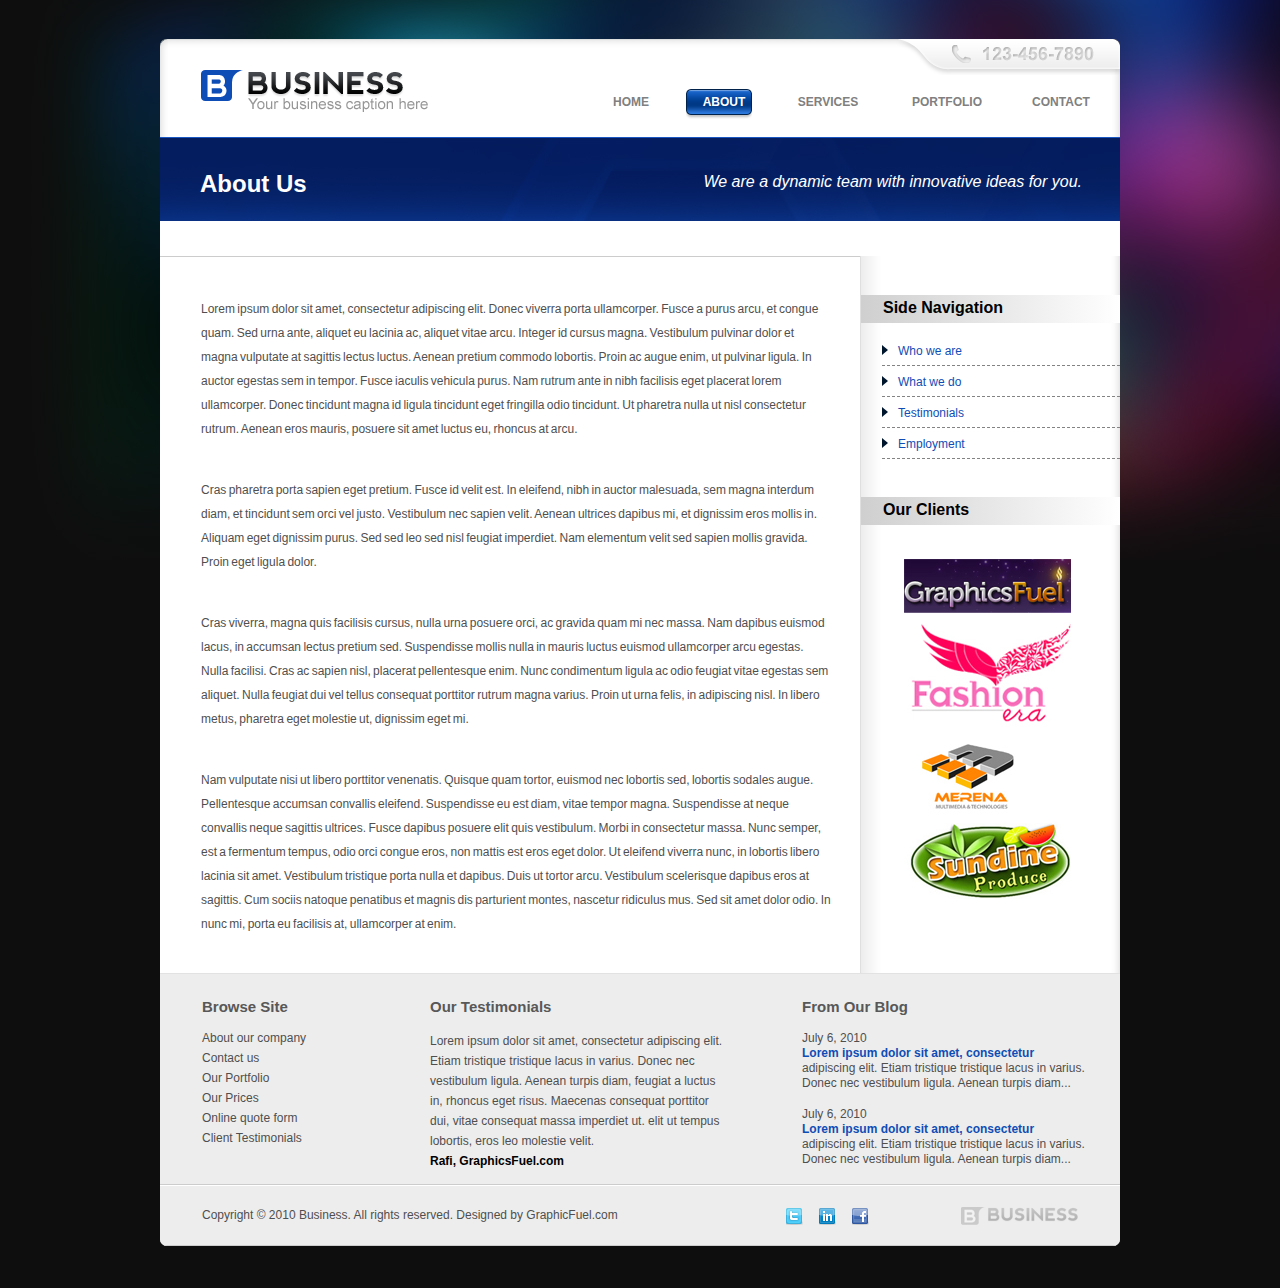
==== professional_business/about.html @ 419b904a "one" ====
<!DOCTYPE html>

<html>
<head>
    <meta content="text/html; charset=utf-8" http-equiv="content-type">

    <title>about</title>
    <link href="css/style.css" rel="stylesheet" type="text/css">
    <script src="js/jquery-1.11.1.min.js" type="text/javascript"></script>
</head>

<body>
<div class="wrap">
    <div class="nav-content">
        <div class="nav-r">
            <div class="nav-l">
                <img alt="logo" class="logo" src="images/logo.gif">
                <img alt="logo" class="tel" src="images/tel.png">

                <ul>
                    <li><a class="a1" style="background: none;color: #808080;" href="#">HOME</a></li>

                    <li><a class="a2" style='background: url("images/nav_bg_home.png") no-repeat;color:#fff;' href="#">ABOUT</a></li>

                    <li><a class="a3" href="#">SERVICES</a></li>

                    <li><a class="a4" href="#">PORTFOLIO</a></li>

                    <li><a class="a5" href="#">CONTACT</a></li>
                </ul>
            </div>
        </div>
    </div>

    <div class="header-up">
        <h2>About Us</h2>
        <span>We are a dynamic team with innovative ideas for you.</span>
    </div>

    <div class="content">
            <div class="artical">
                <p>Lorem ipsum dolor sit amet, consectetur adipiscing elit. Donec viverra porta ullamcorper. Fusce a purus arcu, et congue quam. Sed urna ante, aliquet eu lacinia ac, aliquet vitae arcu. Integer id cursus magna. Vestibulum pulvinar dolor et magna vulputate at sagittis lectus luctus. Aenean pretium commodo lobortis. Proin ac augue enim, ut pulvinar ligula. In auctor egestas sem in tempor. Fusce iaculis vehicula purus. Nam rutrum ante in nibh facilisis eget placerat lorem ullamcorper. Donec tincidunt magna id ligula tincidunt eget fringilla odio tincidunt. Ut pharetra nulla ut nisl consectetur rutrum. Aenean eros mauris, posuere sit amet luctus eu, rhoncus at arcu.
                <p>Cras pharetra porta sapien eget pretium. Fusce id velit est. In eleifend, nibh in auctor malesuada, sem magna interdum diam, et tincidunt sem orci vel justo. Vestibulum nec sapien velit. Aenean ultrices dapibus mi, et dignissim eros mollis in. Aliquam eget dignissim purus. Sed sed leo sed nisl feugiat imperdiet. Nam elementum velit sed sapien mollis gravida. Proin eget ligula dolor.</p>
                <p>Cras viverra, magna quis facilisis cursus, nulla urna posuere orci, ac gravida quam mi nec massa. Nam dapibus euismod lacus, in accumsan lectus pretium sed. Suspendisse mollis nulla in mauris luctus euismod ullamcorper arcu egestas. Nulla facilisi. Cras ac sapien nisl, placerat pellentesque enim. Nunc condimentum ligula ac odio feugiat vitae egestas sem aliquet. Nulla feugiat dui vel tellus consequat porttitor rutrum magna varius. Proin ut urna felis, in adipiscing nisl. In libero metus, pharetra eget molestie ut, dignissim eget mi.</p>
                <p>Nam vulputate nisi ut libero porttitor venenatis. Quisque quam tortor, euismod nec lobortis sed, lobortis sodales augue. Pellentesque accumsan convallis eleifend. Suspendisse eu est diam, vitae tempor magna. Suspendisse at neque convallis neque sagittis ultrices. Fusce dapibus posuere elit quis vestibulum. Morbi in consectetur massa. Nunc semper, est a fermentum tempus, odio orci congue eros, non mattis est eros eget dolor. Ut eleifend viverra nunc, in lobortis libero lacinia sit amet. Vestibulum tristique porta nulla et dapibus. Duis ut tortor arcu. Vestibulum scelerisque dapibus eros at sagittis. Cum sociis natoque penatibus et magnis dis parturient montes, nascetur ridiculus mus. Sed sit amet dolor odio. In nunc mi, porta eu facilisis at, ullamcorper at enim. </p></p>
            </div>
            <div class="options">
                <h4>Side Navigation</h4>
                <ul class="center-c-ul">
                    <li><em></em><a href="">Who we are</a> </li>
                    <li><em></em><a href=""> What we do</a> </li>
                    <li><em></em><a href=""> Testimonials</a> </li>
                    <li><em></em><a href=""> Employment</a> </li>
                </ul>
                <h4>Our Clients</h4>
                <img src="images/clients.jpg" alt="clients" class="clients-img"/>
            </div>
    </div>

    <div class="footer">
        <div class="footer-l clearfix">
            <span>
                Browse Site
            </span>
            <p>About our company</p>
            <p>Contact us</p>
            <p>Our Portfolio</p>
            <p>Our Prices</p>
            <p>Online quote form</p>
            <p>Client Testimonials</p>
        </div>
        <div class="footer-c clearfix">
            <span>
                Our Testimonials
            </span>
            <p>
                Lorem ipsum dolor sit amet, consectetur adipiscing elit. Etiam tristique tristique lacus in varius.
                Donec nec vestibulum ligula. Aenean turpis diam, feugiat a luctus in, rhoncus eget risus. Maecenas
                consequat porttitor dui, vitae consequat massa imperdiet ut. elit ut tempus lobortis,
                eros leo molestie velit.
            </p>
            <p><b>Rafi, GraphicsFuel.com</b></p>
        </div>
        <div class="footer-r clearfix">
            <span>
                From Our Blog
            </span>
            <p>July 6, 2010</p>
            <p><b>Lorem ipsum dolor sit amet, consectetur</b></p>
            <p class="margin-btm">adipiscing elit. Etiam tristique tristique lacus in varius. Donec nec vestibulum ligula. Aenean turpis diam...</p>
            <p>July 6, 2010</p>
            <p><b>Lorem ipsum dolor sit amet, consectetur</b></p>
            <p>adipiscing elit. Etiam tristique tristique lacus in varius. Donec nec vestibulum ligula. Aenean turpis diam...</p>

        </div>
        <div class="footer-btm">
            <span class="clearfix">Copyright © 2010 Business. All rights reserved. Designed by GraphicFuel.com</span>
            <a href="#" class="cmn-t"></a>
            <a href="#" class="cmn-in"></a>
            <a href="#" class="cmn-f"></a>
        </div>
    </div>
</div>
</body>
</html>
---- professional_business/css/style.css ----
*{margin:0;padding:0;}
a{text-decoration:none;}
ol,ul{list-style:none;}
img{border:none;}
body{background:#0e0e0e url("../images/bg.jpg") no-repeat;font-family: 'arial';}
.clearfix:after {
    clear: both;
    content: " ";
    display: block;
    height: 0;
}
.clearfix{zoom: 1;}
.wrap{width: 960px;background: #fff;margin: 39px auto 0;border-radius:7px;overflow: hidden;margin-bottom: 42px; }

.nav-content,.nav-r,.nav-l{width: 100%;height: 98px;}
.nav-content{border-bottom: 1px solid #1a57c3;background:url("../images/nav_bg.png") repeat-x 0 -98px;}
.nav-r{background:url("../images/nav_bg.png") no-repeat;}
.nav-l{background:url("../images/nav_bg.png") no-repeat right -196px;position: relative;}
.nav-content .logo{left: 41px;top: 31px;position: absolute;}
.nav-content .tel{position:absolute;top:0;right: 0;}
.nav-l ul{width: 522px;float: right;margin-top: 50px;}
.nav-l li{float: left;height: 30px;}
.nav-l a{font-size: 12px;font-weight: bold;display: block;height: 24px;text-align: center;
    padding-top: 6px;}
.a1{width: 66px;margin-right: 22px;background: url("../images/nav_bg_home.png") no-repeat;color: #fff;}
.a2{width: 76px;margin-right: 20px;color: #808080;}
.a3{width: 92px;margin-right: 22px;color: #808080;}
.a4{width: 102px;margin-right: 18px;color: #808080;}
.a5{width: 90px;color: #808080;}
.nav-l a:hover{background-image: linear-gradient(to top,#317fe6 0,#003986 40%,#1b65c8 95%,#6c9ee0 100%);
    border-radius: 7px;color: #fff;}
.active{}
.header{width: 100%;height: 336px;background: url("../images/header_bg.jpg") no-repeat;position: relative;}
.img-swap-bg{width:439px;height: 294px;background: #fff;right: 30px;bottom:0;position: absolute;z-index: 1;
    border-top-left-radius:7px;border-top-right-radius: 7px;opacity: 0.2;-moz-opacity:0.2;filter:alpha(opacity=20);}
.img-swap-top{width:415px;height: 48px;position: absolute;z-index: 2;padding-left: 24px;right: 30px;top:41px;
    padding-top: 16px;}
.img-swap-top span{font-size: 20px;color: #fff;font-weight: bold;}
.img-swap-dot{height: 15px;float: right;margin-right: 13px;margin-top: 2px;}
.img-swap-dot-a {display: block;height: 15px;width: 15px;background: url("../images/swap.png") no-repeat 0 -15px;
    margin-right: 7px;float: left;}
.img-swap-dot-a-active{background-position: 0 0;}
.img-swap{width: 398px;height: 268px;position: absolute;right: 50px;bottom: -22px;z-index:2;}
.start{display: block;background: url("../images/get_start.png") no-repeat;width: 258px;height: 55px;
    position:absolute;top: 223px;left: 54px;}

.header-tixing{height: 0;position: absolute;right: 30px;bottom: -22px;
    width: 399px;
    border-top: 23px solid rgba(0,22,45,0.2);
    border-left: 20px solid transparent;
    border-right: 20px solid transparent;}

.content{}
.advs{height: 96px;background:#ededed;border-top: 1px solid #f5f5f5;border-bottom: 1px solid #e6e6e6;padding-top: 22px;}
.advs ul{width: 100%;height: 86px;padding-top: 12px;}
.advs li{height: 52px;float: left;padding-top: 14px;}
.advs-li1{background: url("../images/advs_bg.png") no-repeat 50px 0;width: 180px;padding-left: 140px;}
.advs-li2{background: url("../images/advs_bg.png") no-repeat 38px -66px;width: 200px;padding-left: 120px;}
.advs-li3{background: url("../images/advs_bg.png") no-repeat 18px -132px;width: 212px;padding-left: 108px;}
.advs li a{color: #575757;font-size: 15px;font-weight: bold;display: block;width: 100%;}
.advs li span{color: #4f4f4f;font-size: 12px;display: block;height: 27px;}

.center{width: 100%;border-top: 1px solid #cecece;border-bottom: 1px solid #bababa;padding-top: 40px;}
.center div{float: left;}
.center-l{padding-left: 40px;width: 266px;padding-right: 14px;}
.center-c{padding-left: 30px;width: 264px;padding-right: 26px;}
.center-r{padding-left: 14px;width: 266px;padding-right: 40px;}
.center h2{color: #575757;height: 18px;margin-bottom: 26px;padding: 0;}
.center-img {margin-bottom: 24px;}
.center span{color: #4f4f4f;font-size: 12px;}
.center p{margin-top: 18px;margin-bottom: 60px;}
.center-c-ul{margin-top: 12px;}
.center-c-ul li{height: 30px;border-bottom: 1px dashed #838383;width: 100%;line-height: 30px;}
.center-c-ul li a{color: #0f4db6;font-size: 12px;padding-left: 16px;}
em{display: block;height: 0;width: 0;position: absolute;margin-top: 10px;
    border-left: 6px solid #00162d;border-top: 5px solid #fff;border-bottom: 5px solid #fff;}
.footer{border-top: 1px solid #cccccc;background-color: #ededed;}
.footer div{border-top: 1px solid #e2e2e2;border-bottom: 1px solid #ccc;
    background-color: #ededed;}
.footer .clearfix span{color: #585858;font-weight: bold;font-size: 15px;margin-bottom: 16px;display: block;}
.footer .clearfix p{color: #4f4f4f;font-size: 12px;}
.footer-l{width: 228px;padding-left: 42px;padding-top: 24px;height: 186px;float: left;}
.footer-l p{height: 20px;}
.footer-c{width: 300px;padding-right: 72px;padding-top: 24px;height: 186px;float: left;}
.footer-c p{line-height: 20px;}
.footer-c b{color: #000;}
.footer-r{width: 318px;padding-top: 24px;height: 186px;float: left;}
.footer-r p{line-height: 15px;}
.footer-r b{color: #0f4db6;}
.footer-r .margin-btm{margin-bottom: 16px;}
.footer .footer-btm{height: 37px;border-top: 1px solid #fff;padding-top: 22px;float: left;width: 100%;
    background: #ededed url("../images/footer_logo.png") no-repeat 95% center;}
.footer-btm span{color: #4f4f4f;font-size: 12px;margin-left: 42px;float: left;}
.footer-btm a{display: block;width: 17px;height: 17px;margin-right: 16px;float: left;
    background: url("../images/comunication.png") no-repeat;}
.footer-btm .cmn-t{margin-left: 168px;}
.footer-btm .cmn-in{background-position: 0 -17px;}
.footer-btm .cmn-f{background-position: 0 -34px;}
.btn{
    display: inline-block;
    padding: 4px 12px;
    margin-bottom: 0;
    font-size: 14px;
    line-height: 20px;
    color: #333333;
    text-align: center;
    text-shadow: 0 1px 1px rgba(255, 255, 255, 0.75);
    vertical-align: middle;
    cursor: pointer;
    background-color: #f5f5f5;
    background-image: -moz-linear-gradient(top, #ffffff, #e6e6e6);
    background-image: -webkit-gradient(linear, 0 0, 0 100%, from(#ffffff), to(#e6e6e6));
    background-image: -webkit-linear-gradient(top, #ffffff, #e6e6e6);
    background-image: -o-linear-gradient(top, #ffffff, #e6e6e6);
    background-image: linear-gradient(to bottom, #ffffff, #e6e6e6);
    background-repeat: repeat-x;
    border: 1px solid #cccccc;
    border-color: #fefefe #f2f2f2 #e6e6e6;
    border-color: rgba(0, 0, 0, 0.1) rgba(0, 0, 0, 0.1) rgba(0, 0, 0, 0.25);
    border-bottom-color: #b3b3b3;
    -webkit-border-radius: 4px;
    -moz-border-radius: 4px;
    border-radius: 4px;
    filter: progid:DXImageTransform.Microsoft.gradient(startColorstr='#ffffffff', endColorstr='#ffe6e6e6', GradientType=0);
    filter: progid:DXImageTransform.Microsoft.gradient(enabled=false);
    -webkit-box-shadow: inset 0 1px 0 rgba(255, 255, 255, 0.2), 0 1px 2px rgba(0, 0, 0, 0.05);
    -moz-box-shadow: inset 0 1px 0 rgba(255, 255, 255, 0.2), 0 1px 2px rgba(0, 0, 0, 0.05);
    box-shadow: inset 0 1px 0 rgba(255, 255, 255, 0.2), 0 1px 2px rgba(0, 0, 0, 0.05);
}

.header-up{height: 83px;background: url("../images/header_bg.jpg") no-repeat;}
/*--about.html--*/
.header-up h2{color: #fff;height: 51px;display: block;float: left;padding-top: 32px;padding-left: 40px;}
.header-up span{color: #fff;font-style: oblique;float: right;margin-right: 38px;margin-top: 35px;}

.artical{width: 631px;float: left;padding-left: 41px;padding-top: 41px;padding-right: 28px}
.artical p{color: #4f4f4f;font-size: 12px;margin-bottom: 37px;line-height: 24px;word-spacing: -1px;}
.options{width: 238px;float: right;background: url("../images/about_r.png") repeat-y;padding-left: 22px;
    padding-top: 39px;height: 678px;}
.options h4{background-image: linear-gradient(to right,#cfcfcf, #fff);padding-left: 22px;margin-left: -21px;height: 24px;
        background-image:-webkit-linear-gradient(to right, #cfcfcf, #fff);padding-top: 4px;}
.options .center-c-ul{margin-bottom: 38px;}
.clients-img{margin: 34px 0 0 22px;}

/*--contact.html--*/
.contact-form{height: 687px;float: left;width: 659px;padding-left: 41px;padding-top: 30px;}
.contact-form ul{width: 426px;}
.contact-form .input-li{font-size: 13px;color: #4f4f4f;height: 40px;vertical-align: bottom;}
.contact-form .text-li{padding-top: 18px;height: 22px;}
.contact-form input{width:408px;height: 30px;}
.contact-form input,.textarea{border-radius: 7px;border:1px solid #c9c9c9;outline: none;
    background-image: -webkit-linear-gradient(to top, #fff,#eee );background-image: linear-gradient(to top,#fff,#eee);
    padding: 0 8px;}
.textarea{resize:none;padding-top: 8px;}
.options p{color: #4f4f4f;font-size: 12px;line-height: 20px;}
.options div{height: 72px;padding-top: 10px;}
.options-a{display: block;width: 33px;height: 37px;background: url("../images/contact.png") no-repeat;float: left;
    margin-right: 10px;}
.contact-opt-a2{background-position: -43px 0;}
.contact-opt-a3{background-position: -86px 0;}

/*--protfolio.html--*/
.header-up ul{float: right;margin-right: 32px;margin-top: 35px;}
.header-up li{float: left;margin-right: 30px;}
.protfolio-a{color: #93daff;font-size: 13px;}
.protfolio-active{color: #fff;}
.content{padding-top: 35px;}
.content div{float: left;}
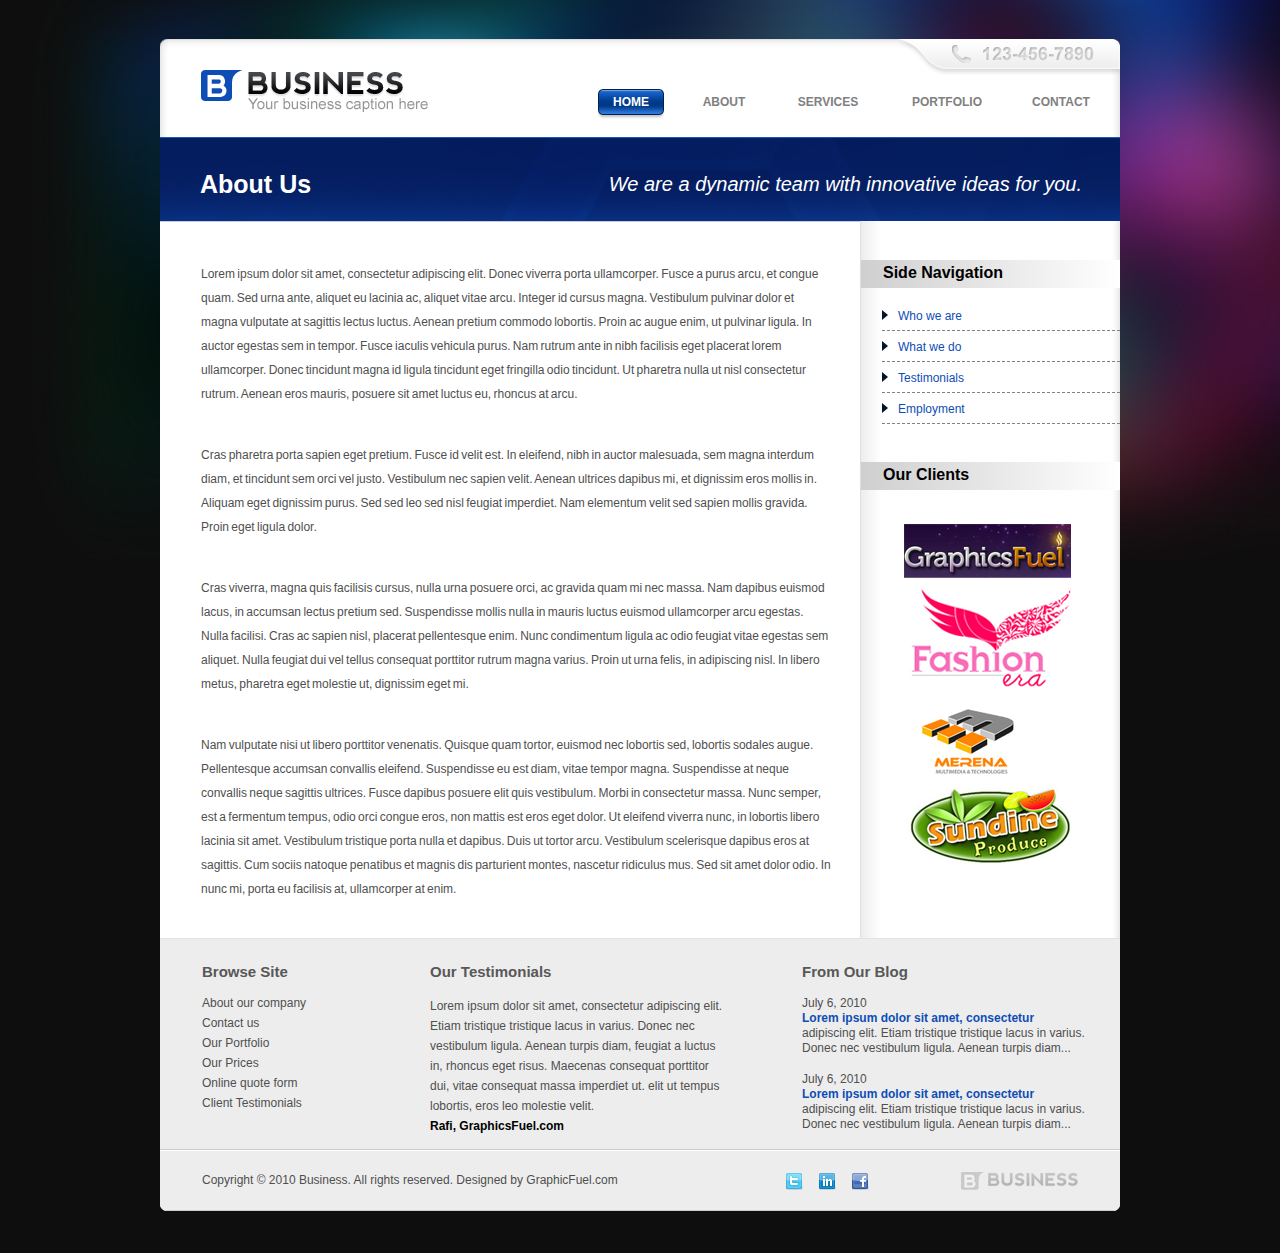
==== commit 9bc3e426: "commit" ====
--- a/professional_business/about.html
+++ b/professional_business/about.html
@@ -18,15 +18,15 @@
                 <img alt="logo" class="tel" src="images/tel.png">
 
                 <ul>
-                    <li><a class="a1" style="background: none;color: #808080;" href="#">HOME</a></li>
+                    <li><a class="a1" href="home.html">HOME</a></li>
 
-                    <li><a class="a2" style='background: url("images/nav_bg_home.png") no-repeat;color:#fff;' href="#">ABOUT</a></li>
+                    <li><a class="a2" href="about.html">ABOUT</a></li>
 
-                    <li><a class="a3" href="#">SERVICES</a></li>
+                    <li><a class="a3" href="services.html">SERVICES</a></li>
 
-                    <li><a class="a4" href="#">PORTFOLIO</a></li>
+                    <li><a class="a4" href="protfolio.html">PORTFOLIO</a></li>
 
-                    <li><a class="a5" href="#">CONTACT</a></li>
+                    <li><a class="a5" href="contact.html">CONTACT</a></li>
                 </ul>
             </div>
         </div>
--- a/professional_business/css/style.css
+++ b/professional_business/css/style.css
@@ -130,8 +130,8 @@
 
 .header-up{height: 83px;background: url("../images/header_bg.jpg") no-repeat;}
 /*--about.html--*/
-.header-up h2{color: #fff;height: 51px;display: block;float: left;padding-top: 32px;padding-left: 40px;}
-.header-up span{color: #fff;font-style: oblique;float: right;margin-right: 38px;margin-top: 35px;}
+.header-up h2{color: #fff;height: 51px;display: block;float: left;padding-top: 32px;padding-left: 40px;font-size: 25px;}
+.header-up span{color: #fff;font-style: oblique;float: right;margin-right: 38px;margin-top: 35px;font-size: 20px;}
 
 .artical{width: 631px;float: left;padding-left: 41px;padding-top: 41px;padding-right: 28px}
 .artical p{color: #4f4f4f;font-size: 12px;margin-bottom: 37px;line-height: 24px;word-spacing: -1px;}
@@ -164,5 +164,30 @@
 .header-up li{float: left;margin-right: 30px;}
 .protfolio-a{color: #93daff;font-size: 13px;}
 .protfolio-active{color: #fff;}
-.content{padding-top: 35px;}
-.content div{float: left;}+
+.demo-lists{display:-webkit-box;display:-moz-box;width: 100%;}
+.content-l,.content-r{width: 320px;padding: 34px 14px 1px 30px;-webkit-box-sizing:border-box;-moz-box-sizing:border-box;}
+.content-m{-webkit-box-flex:1;-moz-box-flex:1;-webkit-box-ordinal-group:2;-moz-box-ordinal-group:2;padding: 34px 14px 1px 28px;}
+.content-r{-webkit-box-ordinal-group:2;-moz-box-ordinal-group:2;padding:34px 22px 1px 18px;}
+.title-a{font-size: 15px;font-weight: bold;color: #4f4f4f;display: block;}
+.text-span{font-size: 12px;color: #4f4f4f;display: block;margin-bottom: 55px;line-height: 20px;}
+.page{width: 100%;height: 44px;border-top: 1px solid #dfdfdf;border-bottom: 1px solid #bababa;
+    background-image: linear-gradient(to top,#ffffff 0,#ededed 100%); padding-top: 20px;padding-left: 40px;}
+.page ul{}
+.page li{float: left;margin-left: 6px;}
+.page li a{color: #0f4db6;font-weight: bold;display: block;}
+.page .now-num{font-size: 12px;width: 12px;height: 12px;}
+.pre,.next{font-size: 13px; }
+.pre{margin-right: 6px;}
+
+/*--service.html--*/
+.service-a{font-size: 25px;margin-bottom: 20px;color: #575757;}
+.service-a span{font-size: 15px;}
+.btn-r{float: right;margin-bottom: 36px;}
+.demo-lists2{
+    width: 100%;
+    display:-webkit-box;
+    display:-moz-box;
+    border-top: 1px solid #dfdfdf;
+    background-image: linear-gradient(to top,#ffffff 95%,#ededed 100%);
+}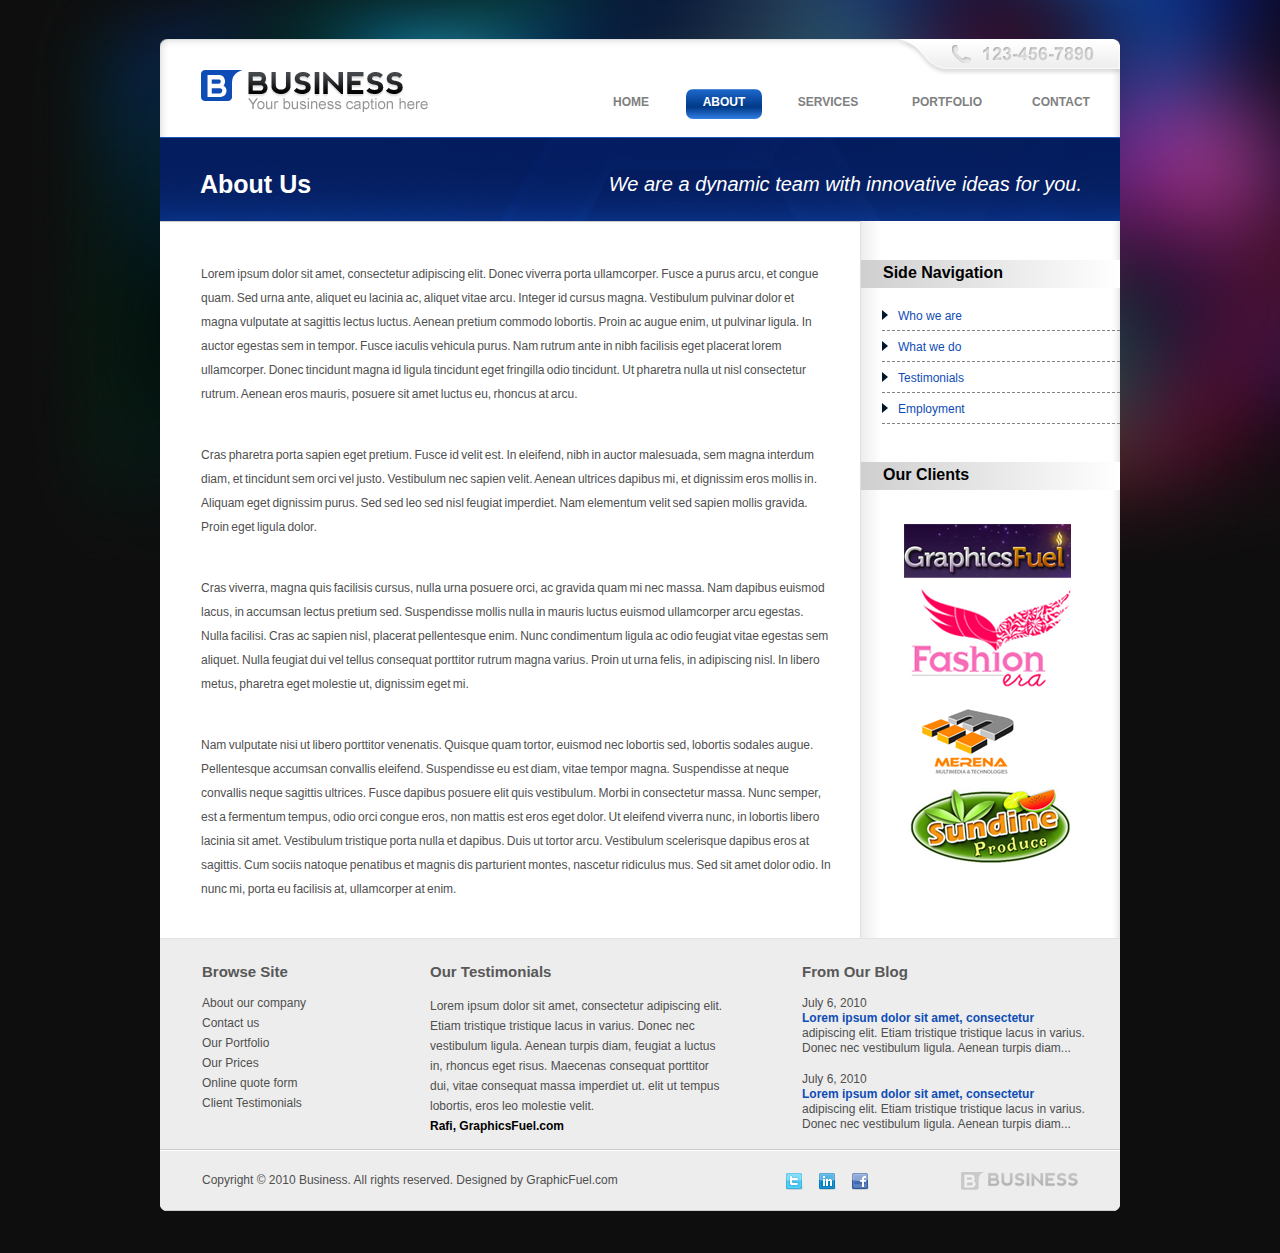
==== commit c46ad589: "commit pages" ====
--- a/professional_business/about.html
+++ b/professional_business/about.html
@@ -20,7 +20,7 @@
                 <ul>
                     <li><a class="a1" href="home.html">HOME</a></li>
 
-                    <li><a class="a2" href="about.html">ABOUT</a></li>
+                    <li><a class="a2 active" href="about.html">ABOUT</a></li>
 
                     <li><a class="a3" href="services.html">SERVICES</a></li>
 
--- a/professional_business/css/style.css
+++ b/professional_business/css/style.css
@@ -22,14 +22,13 @@
 .nav-l li{float: left;height: 30px;}
 .nav-l a{font-size: 12px;font-weight: bold;display: block;height: 24px;text-align: center;
     padding-top: 6px;}
-.a1{width: 66px;margin-right: 22px;background: url("../images/nav_bg_home.png") no-repeat;color: #fff;}
+.a1{width: 66px;margin-right: 22px;color: #808080;}
 .a2{width: 76px;margin-right: 20px;color: #808080;}
 .a3{width: 92px;margin-right: 22px;color: #808080;}
 .a4{width: 102px;margin-right: 18px;color: #808080;}
 .a5{width: 90px;color: #808080;}
-.nav-l a:hover{background-image: linear-gradient(to top,#317fe6 0,#003986 40%,#1b65c8 95%,#6c9ee0 100%);
+.active,.nav-l a:hover{background-image: linear-gradient(to top,#317fe6 0,#003986 40%,#1b65c8 95%,#6c9ee0 100%);
     border-radius: 7px;color: #fff;}
-.active{}
 .header{width: 100%;height: 336px;background: url("../images/header_bg.jpg") no-repeat;position: relative;}
 .img-swap-bg{width:439px;height: 294px;background: #fff;right: 30px;bottom:0;position: absolute;z-index: 1;
     border-top-left-radius:7px;border-top-right-radius: 7px;opacity: 0.2;-moz-opacity:0.2;filter:alpha(opacity=20);}
@@ -170,7 +169,7 @@
 .content-m{-webkit-box-flex:1;-moz-box-flex:1;-webkit-box-ordinal-group:2;-moz-box-ordinal-group:2;padding: 34px 14px 1px 28px;}
 .content-r{-webkit-box-ordinal-group:2;-moz-box-ordinal-group:2;padding:34px 22px 1px 18px;}
 .title-a{font-size: 15px;font-weight: bold;color: #4f4f4f;display: block;}
-.text-span{font-size: 12px;color: #4f4f4f;display: block;margin-bottom: 55px;line-height: 20px;}
+.text-span{font-size: 12px;color: #4f4f4f;display: block;margin-bottom: 55px;line-height: 20px;height: 160px;}
 .page{width: 100%;height: 44px;border-top: 1px solid #dfdfdf;border-bottom: 1px solid #bababa;
     background-image: linear-gradient(to top,#ffffff 0,#ededed 100%); padding-top: 20px;padding-left: 40px;}
 .page ul{}
@@ -184,10 +183,13 @@
 .service-a{font-size: 25px;margin-bottom: 20px;color: #575757;}
 .service-a span{font-size: 15px;}
 .btn-r{float: right;margin-bottom: 36px;}
-.demo-lists2{
+.demo-lists2,.our-benefits{
     width: 100%;
-    display:-webkit-box;
-    display:-moz-box;
     border-top: 1px solid #dfdfdf;
     background-image: linear-gradient(to top,#ffffff 95%,#ededed 100%);
-}+}
+.demo-lists2{ display:-webkit-box;display:-moz-box;}
+.our-benefits{padding-top: 26px;padding-left: 40px;float: left;}
+.our-benefits ul{width: 460px;float: left;}
+.our-benefits li{color: #4f4f4f;font-size: 12px;line-height: 18px;padding-left: 50px;padding-right: 66px;
+    background: url("../images/dui.png") no-repeat 8px 8px;height: 48px;margin-bottom: 40px;}